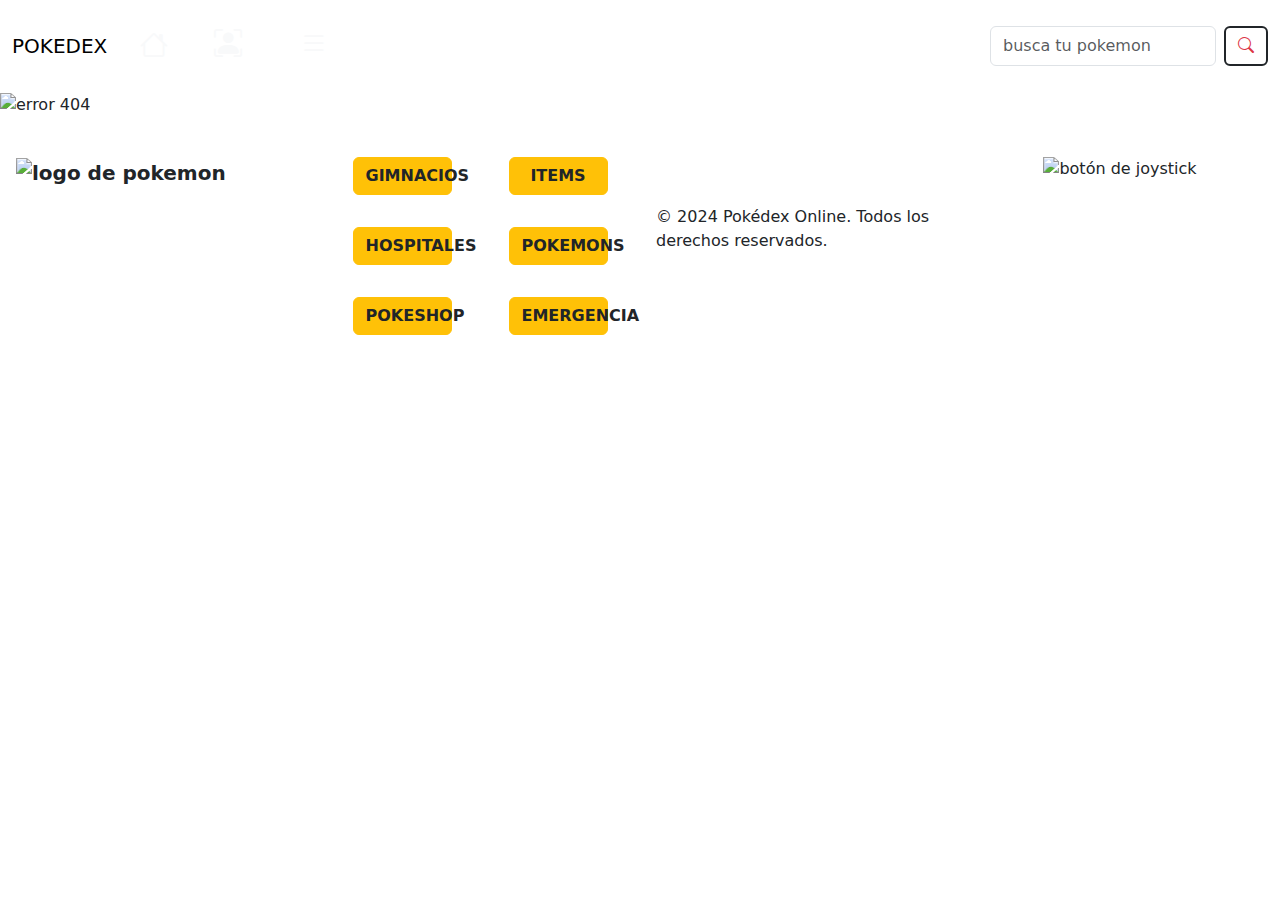
==== PokeDex/pages/error404.html @ dcba0d5a "version con estilos de las pag display" ====
<!DOCTYPE html>
<html lang="es">
  <head>
    <meta charset="UTF-8" />
    <meta name="viewport" content="width=device-width, initial-scale=1.0" />
    <meta
      name="description"
      content="Explora la Pokédex Online y descubre información detallada sobre todos los Pokémon. ¡Conviértete en el mejor entrenador!"
    />
    <meta
      name="keywords"
      content="Pokédex, Pokémon, entrenador Pokémon, tipos de Pokémon, juegos de Pokémon"
    />
    <meta
      name="author"
      content="Matias Delgado, Clemencia Palazzo Lobo, Valentina Palazzo Lobo, Santiago Rodriguez"
    />

    <link
      rel="shortcut icon"
      href="./img/sobrenosotros/logo-pokemon.jpg"
      type="image/x-icon"
    />
    <link
      href="https://cdn.jsdelivr.net/npm/bootstrap@5.3.3/dist/css/bootstrap.min.css"
      rel="stylesheet"
      integrity="sha384-QWTKZyjpPEjISv5WaRU9OFeRpok6YctnYmDr5pNlyT2bRjXh0JMhjY6hW+ALEwIH"
      crossorigin="anonymous"
    />
    <link rel="preconnect" href="https://fonts.googleapis.com" />
    <link rel="preconnect" href="https://fonts.gstatic.com" crossorigin />
    <link
      href="https://fonts.googleapis.com/css2?family=Bungee+Hairline&display=swap"
      rel="stylesheet"
    />
    <link
      rel="stylesheet"
      href="https://cdn.jsdelivr.net/npm/bootstrap-icons@1.11.3/font/bootstrap-icons.min.css"
    />
    <link rel="stylesheet" href="../css/styleindex.css" />
    <title>POKEDEX</title>
  </head>
  <body>
    <header id="arriba">
      <nav
        class="navbar navbar-expand-lg bg-red d-lg-none d-md-none d-sm-block"
      >
        <div class="container-fluid">
          <a class="navbar-brand" href="../index.html">POKEDEX</a>
          <button
            class="navbar-toggler"
            type="button"
            data-bs-toggle="collapse"
            data-bs-target="#navbarSupportedContent"
            aria-controls="navbarSupportedContent"
            aria-expanded="false"
            aria-label="Toggle navigation"
          >
            <span class="navbar-toggler-icon"></span>
          </button>
          <div class="collapse navbar-collapse" id="navbarSupportedContent">
            <ul class="navbar-nav me-auto mb-2 mb-lg-0">
              <li class="nav-item">
                <a class="nav-link" aria-current="page" href="../index.html"
                  >Inicio</a
                >
              </li>
              <li class="nav-item">
                <a class="nav-link" href="./sobrenosotros.html"
                  >Sobre Nosotros</a
                >
              </li>
            </ul>
            <form class="d-flex" role="search">
              <input
                class="form-control me-2 serchbar"
                type="search"
                placeholder="Search"
                aria-label="Search"
              />
              <button class="btn btn-outline-success" type="submit">
                Search
              </button>
            </form>
          </div>
        </div>
      </nav>
      <nav
        class="navbar navbar-expand-lg bg-red navbar-custom d-none d-md-block d-lg-block"
      >
        <div class="container-fluid">
          <a class="navbar-brand bg-blue-button" href="../index.html"
            >POKEDEX</a
          >
          <button
            class="navbar-toggler"
            type="button"
            data-bs-toggle="collapse"
            data-bs-target="#navbarSupportedContent"
            aria-controls="navbarSupportedContent"
            aria-expanded="false"
            aria-label="Toggle navigation"
          >
            <span class="navbar-toggler-icon"></span>
          </button>
          <div class="collapse navbar-collapse" id="navbarSupportedContent">
            <ul class="navbar-nav me-auto mb-2 mb-lg-0">
              <li class="nav-item bg-red-button btn p-2">
                <a
                  class="nav-link active"
                  aria-current="page"
                  href="../index.html"
                  ><i class="bi bi-house fs-3 text-light"></i>
                </a>
              </li>
              <li class="nav-item btn bg-green-button mx-2">
                <a class="nav-link" href="../pages/sobrenosotros.html"
                  ><i class="bi bi-person-bounding-box fs-3 text-light"></i>
                </a>
              </li>
              <li class="nav-item btn bg-yellow-button mx-2">
                <a class="nav-link" href="../pages/error404.html"
                  ><i class="bi bi-list fs-3 fw-bold text-light"></i>
                </a>
              </li>
            </ul>

            <form class="d-flex" role="search">
              <input
                class="form-control me-2 text-dark serchbar"
                type="search"
                placeholder="busca tu pokemon"
                aria-label="Search"
              />
              <button
                class="btn btn-outline-danger border border-2 border-dark"
                type="submit"
              >
                <i class="bi bi-search"></i>
              </button>
            </form>
          </div>
        </div>
      </nav>
    </header>

    <main>
      <img src="" alt="error 404" />
    </main>

    <footer class="bg-red mt-4 container-fluid">
      <div class="row no-gutters">
        <div class="col-12 col-md-6 col-lg-3 p-3 fw-bolder fs-5">
          <img
            class="boton-footer w-100"
            src="./img/sobrenosotros/Pokémon-Com-Fundo-Transparente.png"
            alt="logo de pokemon"
          />
        </div>
        <div
          class="col-12 col-md-6 col-lg-3 p-3 footer-text d-flex justify-content-center align-items-center"
        >
          <div class="row">
            <div class="col-6 text-center mb-3">
              <a
                href="./PAGES/error404.html"
                class="btn btn-warning w-75 text-dark fw-bolder"
                >GIMNACIOS</a
              >
            </div>
            <div class="col-6 text-center mb-3">
              <a
                href="./PAGES/error404.html"
                class="btn btn-warning w-75 text-dark fw-bolder"
                >ITEMS</a
              >
            </div>
            <div class="col-6 text-center my-3">
              <a
                href="./PAGES/error404.html"
                class="btn btn-warning w-75 text-dark fw-bolder"
                >HOSPITALES</a
              >
            </div>
            <div class="col-6 text-center my-3">
              <a
                href="./PAGES/error404.html"
                class="btn btn-warning w-75 text-dark fw-bolder"
                >POKEMONS</a
              >
            </div>
            <div class="col-6 text-center my-3">
              <a
                href="./PAGES/error404.html"
                class="btn btn-warning w-75 text-dark fw-bolder"
                >POKESHOP</a
              >
            </div>
            <div class="col-6 text-center my-3">
              <a
                href="./PAGES/error404.html"
                class="btn btn-warning w-75 text-dark fw-bolder"
                >EMERGENCIA</a
              >
            </div>
          </div>
        </div>
        <div
          class="col-12 col-md-6 col-lg-3 p-3 footer-text d-flex justify-content-center"
        >
          <div class="imagen-footer-pantalla w-100 h-75 mt-5">
            <p class="texto-sobre-imagen-footer">
              © 2024 Pokédex Online. Todos los derechos reservados.
            </p>
          </div>
        </div>
        <div class="col-12 col-md-6 col-lg-3 p-3 text-center">
          <img
            src="./img/sobrenosotros/boton-footer.png"
            class="boton-footer w-100"
            alt="botón de joystick"
          />
        </div>
      </div>
    </footer>
    <script
      src="https://cdn.jsdelivr.net/npm/bootstrap@5.3.3/dist/js/bootstrap.bundle.min.js"
      integrity="sha384-YvpcrYf0tY3lHB60NNkmXc5s9fDVZLESaAA55NDzOxhy9GkcIdslK1eN7N6jIeHz"
      crossorigin="anonymous"
    ></script>
  </body>
</html>
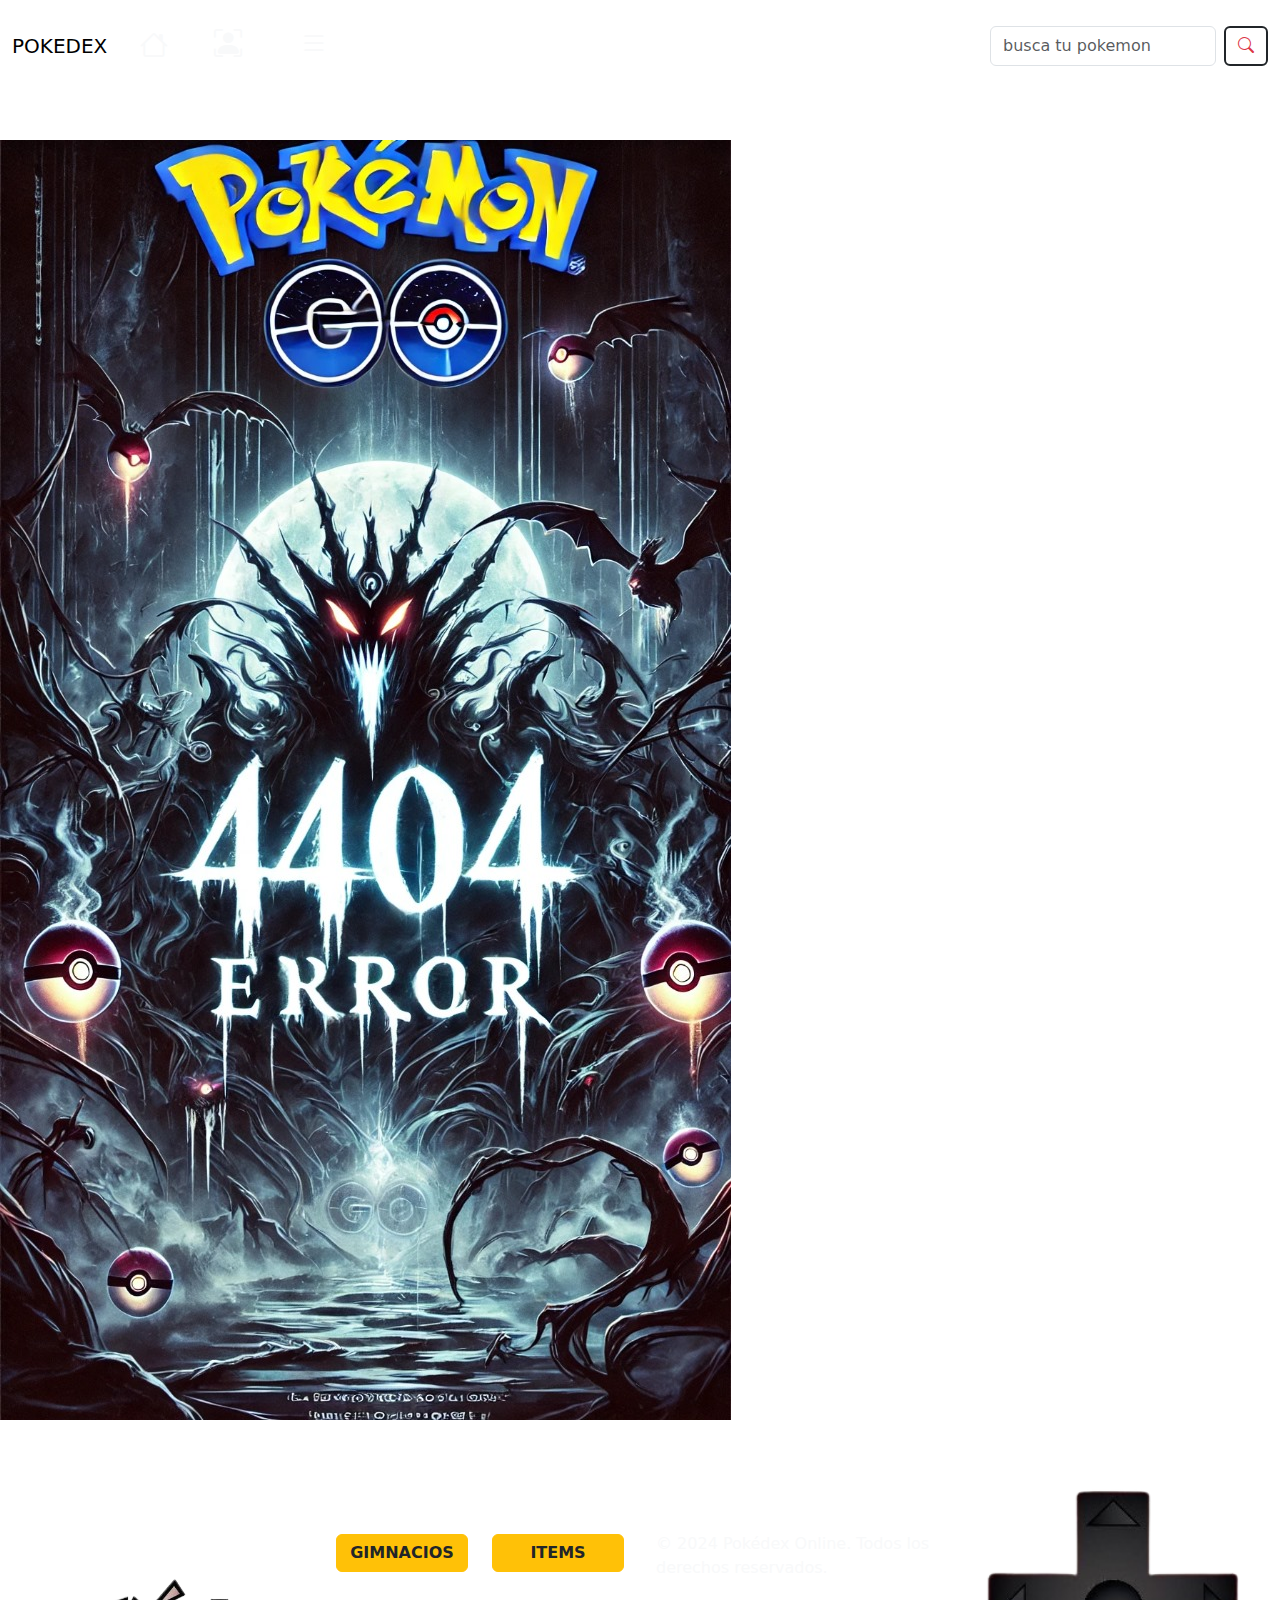
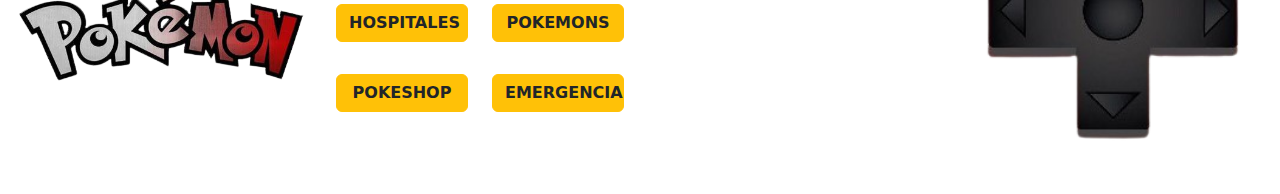
==== commit e488f9c4: "listo" ====
--- a/PokeDex/pages/error404.html
+++ b/PokeDex/pages/error404.html
@@ -145,7 +145,11 @@
     </header>
 
     <main>
-      <img src="" alt="error 404" />
+      <div class="my-5">
+        <a href="../index.html"
+          ><img class="btn-warning" src="../img/error404.jpg" alt="error 404"
+        /></a>
+      </div>
     </main>
 
     <footer class="bg-red mt-4 container-fluid">
@@ -153,7 +157,7 @@
         <div class="col-12 col-md-6 col-lg-3 p-3 fw-bolder fs-5">
           <img
             class="boton-footer w-100"
-            src="./img/sobrenosotros/Pokémon-Com-Fundo-Transparente.png"
+            src="../img/logoPalabra.png"
             alt="logo de pokemon"
           />
         </div>
@@ -163,43 +167,43 @@
           <div class="row">
             <div class="col-6 text-center mb-3">
               <a
-                href="./PAGES/error404.html"
-                class="btn btn-warning w-75 text-dark fw-bolder"
+                href="../pages/error404.html"
+                class="btn btn-warning w-100 text-dark fw-bolder"
                 >GIMNACIOS</a
               >
             </div>
             <div class="col-6 text-center mb-3">
               <a
-                href="./PAGES/error404.html"
-                class="btn btn-warning w-75 text-dark fw-bolder"
+                href="../pages/error404.html"
+                class="btn btn-warning w-100 text-dark fw-bolder"
                 >ITEMS</a
               >
             </div>
             <div class="col-6 text-center my-3">
               <a
-                href="./PAGES/error404.html"
-                class="btn btn-warning w-75 text-dark fw-bolder"
+                href="../pages/error404.html"
+                class="btn btn-warning w-100 text-dark fw-bolder"
                 >HOSPITALES</a
               >
             </div>
             <div class="col-6 text-center my-3">
               <a
-                href="./PAGES/error404.html"
-                class="btn btn-warning w-75 text-dark fw-bolder"
+                href="../pages/error404.html"
+                class="btn btn-warning w-100 text-dark fw-bolder"
                 >POKEMONS</a
               >
             </div>
             <div class="col-6 text-center my-3">
               <a
-                href="./PAGES/error404.html"
-                class="btn btn-warning w-75 text-dark fw-bolder"
+                href="../pages/error404.html"
+                class="btn btn-warning w-100 text-dark fw-bolder"
                 >POKESHOP</a
               >
             </div>
             <div class="col-6 text-center my-3">
               <a
-                href="./PAGES/error404.html"
-                class="btn btn-warning w-75 text-dark fw-bolder"
+                href="../pages/error404.html"
+                class="btn btn-warning w-100 text-dark fw-bolder"
                 >EMERGENCIA</a
               >
             </div>
@@ -209,14 +213,14 @@
           class="col-12 col-md-6 col-lg-3 p-3 footer-text d-flex justify-content-center"
         >
           <div class="imagen-footer-pantalla w-100 h-75 mt-5">
-            <p class="texto-sobre-imagen-footer">
+            <p class="texto-sobre-imagen-footer text-light">
               © 2024 Pokédex Online. Todos los derechos reservados.
             </p>
           </div>
         </div>
         <div class="col-12 col-md-6 col-lg-3 p-3 text-center">
           <img
-            src="./img/sobrenosotros/boton-footer.png"
+            src="../img/footerBoton.png"
             class="boton-footer w-100"
             alt="botón de joystick"
           />
